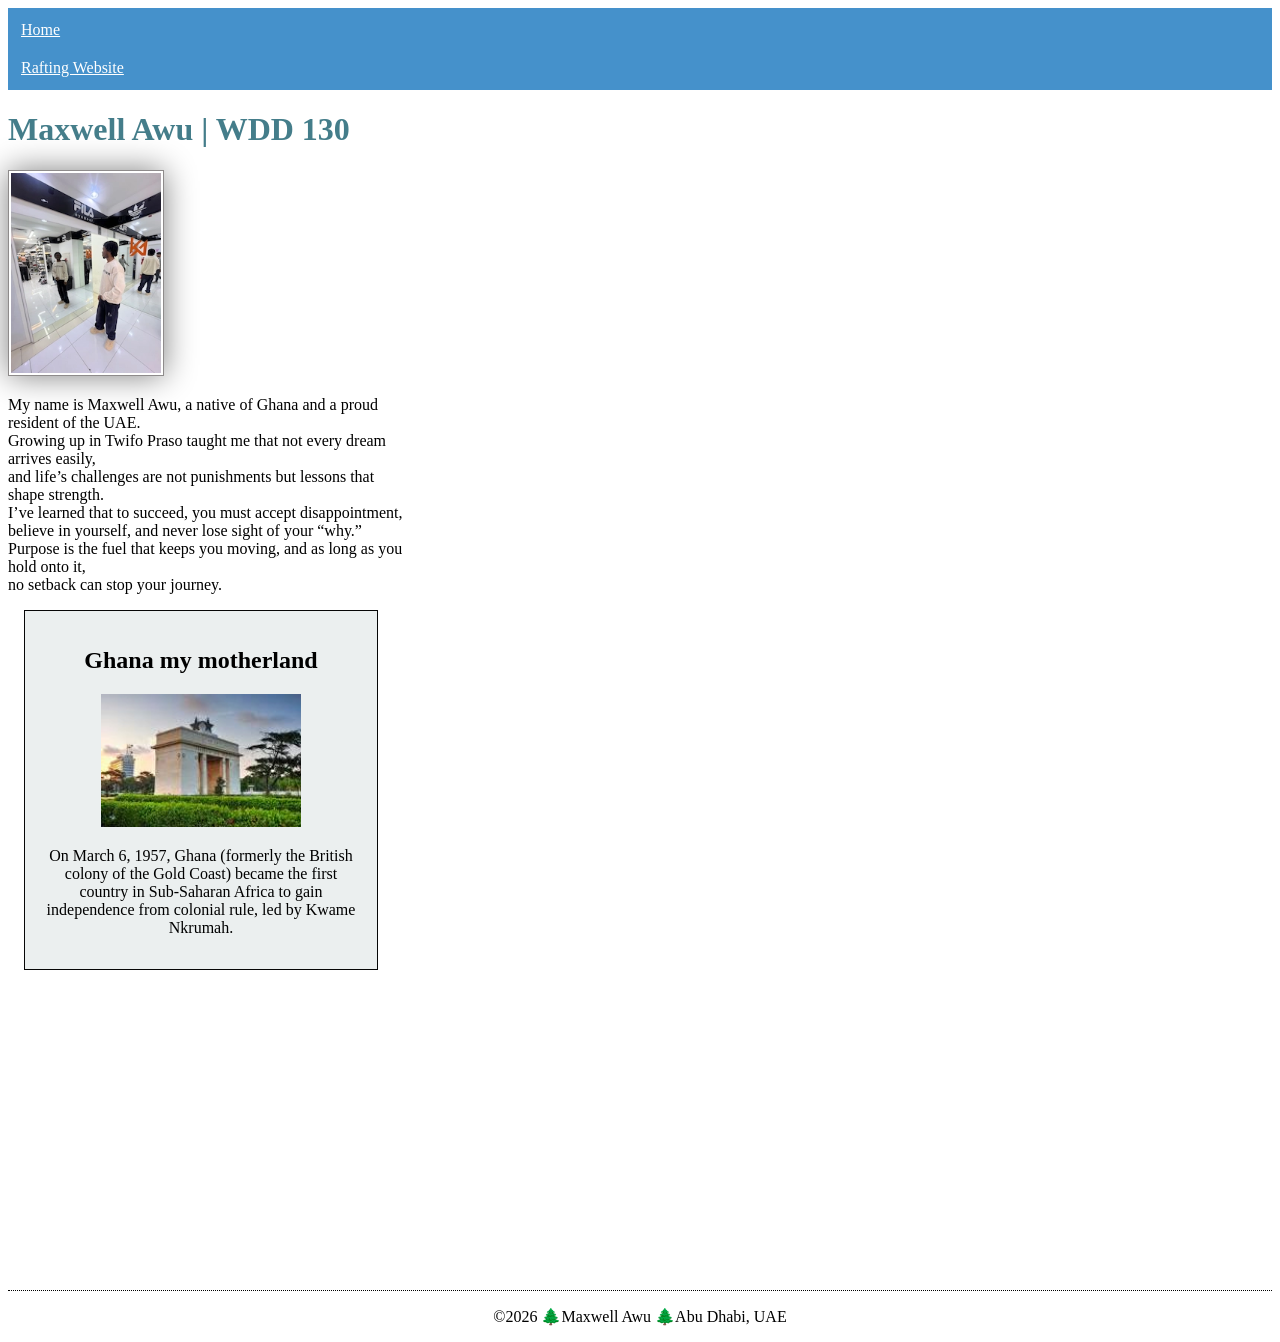
==== index.html @ 24866346 "wk02- Home page enhanccement edit" ====
<!DOCTYPE html>
<html lang="en">

<head>
    <meta charset="UTF-8">
    <meta name="viewport" content="width=device-width, initial-scale=1.0">
    <title>Maxwell Awu | WDD 130</title>
    <meta name="description" content="Describe your home page here using keywords like your name, the course, the purpose of the page.">
    <meta name="author" content="Maxwell Awu">
    <link rel="stylesheet" href="styles/styles.css">
</head>

<body>
    <header>
        <nav>
            <a href=" #">Home</a>
            <a href="wwr/">Rafting Website</a>
        </nav>
    </header>
    <main>
        <h1>Maxwell Awu | WDD 130</h1>
        <img src="images/profile.webp" alt="Maxwell's profile">
        <p>My name is Maxwell Awu, a native of Ghana and a proud resident of the UAE.<br> Growing up in Twifo Praso taught me that not every dream arrives easily, <br> and life’s challenges are not punishments but lessons that shape strength.<br> I’ve learned that to succeed, you must accept disappointment, <br> believe in yourself, and never lose sight of your “why.” <br> Purpose is the fuel that keeps you moving, and as long as you hold onto it,<br> no setback can stop your journey.</p>
    </main>
    <aside>
        <h2>Ghana my motherland</h2>
        <img src="images/ghana.jpg" alt="image of ghana">
        <p>On March 6, 1957, Ghana (formerly the British colony of the Gold Coast) became the first country in Sub-Saharan Africa to gain independence from colonial rule, led by Kwame Nkrumah.</p>
    </aside>
    <footer>
        <p>©2026 🌲Maxwell Awu 🌲Abu Dhabi, UAE</p>
    </footer>

</body>

</html>
---- styles/styles.css ----
nav {
    background-color: rgb(69, 145, 203);
    padding: 3px;
}

nav a {
    color: white;
    padding: 10px;
    display: block;
}

h1 {
    color: rgb(68, 125, 138);
}

main {
    max-width: 400px;

}

main img {
    width: 150px;
    height: auto;
    border: 1px solid rgb(142, 139, 139);
    padding: 2px;
    box-shadow: 0 0 30px grey;
}

main p {
    padding: 0;
}

aside {
    width: 20em;
    margin: 1em;
    border: 1px solid rgb(6, 6, 6);
    padding: 1em;
    background-color: rgb(235, 239, 239);
    color: black;
    text-align: center;
}

footer {
    margin-top: 20em;
    border-top: 1px dotted black;
    text-align: center;

}

aside img {
    width: 200px;
    height: auto;
}
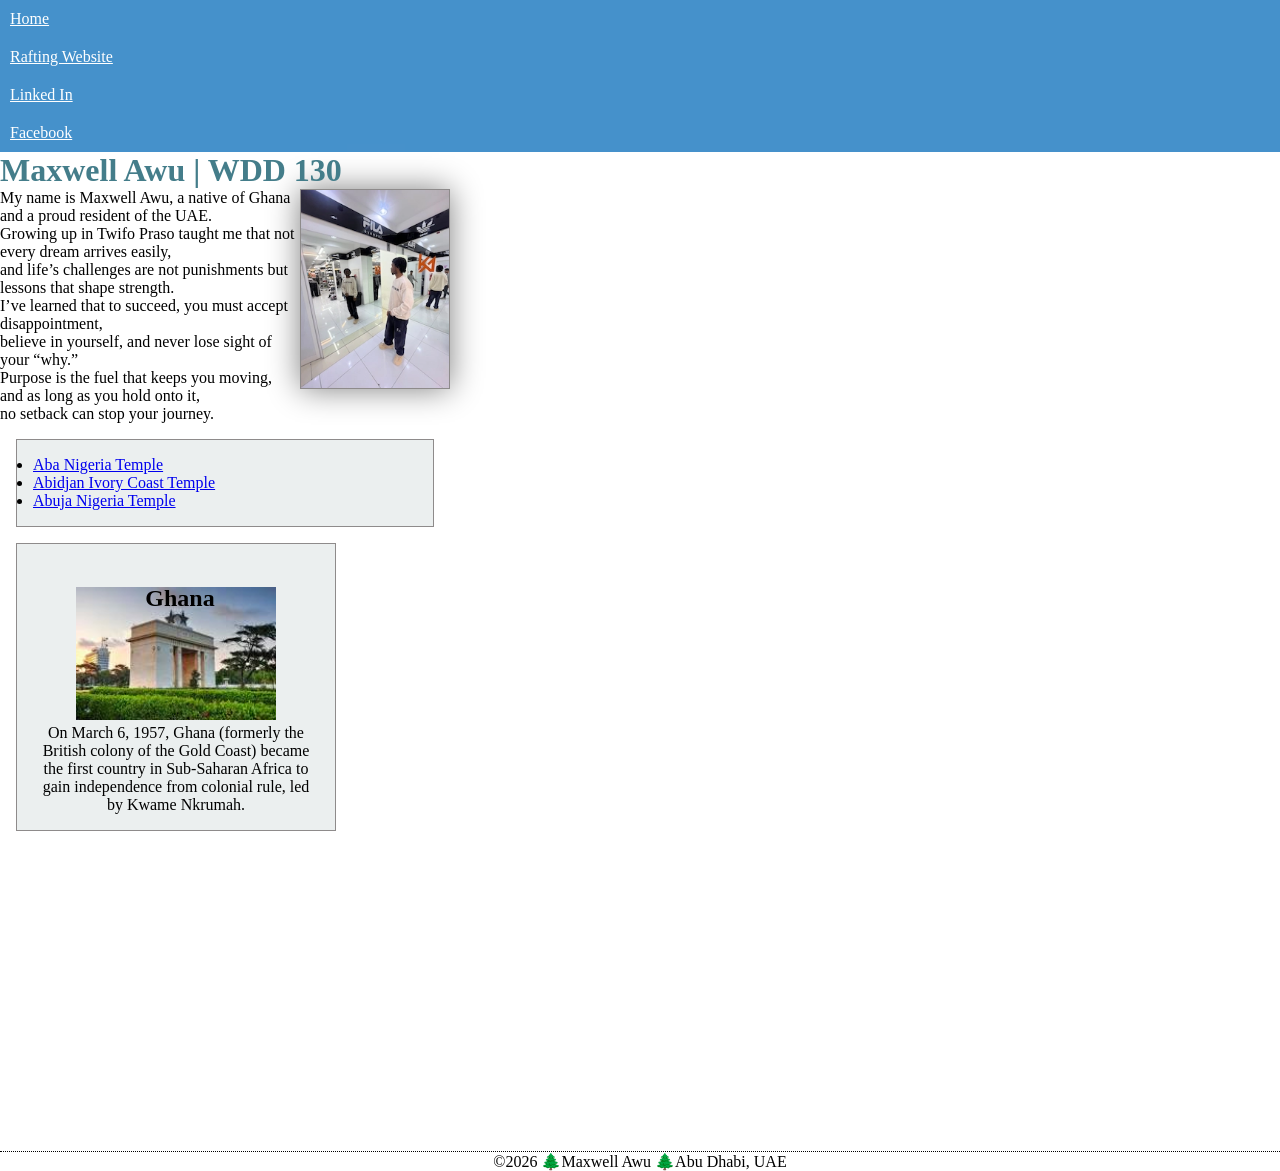
==== commit 2cb4897f: "Wk3_codealong-update" ====
--- a/index.html
+++ b/index.html
@@ -5,7 +5,7 @@
     <meta charset="UTF-8">
     <meta name="viewport" content="width=device-width, initial-scale=1.0">
     <title>Maxwell Awu | WDD 130</title>
-    <meta name="description" content="Describe your home page here using keywords like your name, the course, the purpose of the page.">
+    <meta name="description" content="Course: WDD 130 web fundamentals. Purpose: It describes my Maxwell Awu's background with links to Homepage and Rafting website.">
     <meta name="author" content="Maxwell Awu">
     <link rel="stylesheet" href="styles/styles.css">
 </head>
@@ -13,18 +13,33 @@
 <body>
     <header>
         <nav>
-            <a href=" #">Home</a>
+            <a href="#">Home</a>
             <a href="wwr/">Rafting Website</a>
+            <a href="www.linkedin.com/in/maxwell-awu-95488428b">Linked In</a>
+            <a href="https://AwuMaxwell/facebook">Facebook</a>
+
         </nav>
     </header>
     <main>
         <h1>Maxwell Awu | WDD 130</h1>
         <img src="images/profile.webp" alt="Maxwell's profile">
-        <p>My name is Maxwell Awu, a native of Ghana and a proud resident of the UAE.<br> Growing up in Twifo Praso taught me that not every dream arrives easily, <br> and life’s challenges are not punishments but lessons that shape strength.<br> I’ve learned that to succeed, you must accept disappointment, <br> believe in yourself, and never lose sight of your “why.” <br> Purpose is the fuel that keeps you moving, and as long as you hold onto it,<br> no setback can stop your journey.</p>
+        <p>My name is Maxwell Awu, a native of Ghana and a proud resident of the UAE.<br> Growing up in Twifo Praso taught me that not every dream arrives easily, <br> and life’s challenges are not punishments but lessons that shape strength.<br> I’ve learned that to succeed, you must accept disappointment, <br> believe in yourself, and never lose sight of your “why.” <br> Purpose is the fuel that keeps you moving, <br>and as long as you hold onto it,<br> no setback can stop your journey.</p>
+        <ul class="box">
+            <li>
+                <a href="https://www.churchofjesuschrist.org/temples/details/aba-nigeria-temple?lang=eng" target="_blank">Aba Nigeria Temple</a>
+
+            </li>
+            <li>
+                <a href="https://www.churchofjesuschrist.org/temples/details/abidjan-ivory-coast-temple?lang=eng" target="_blank">Abidjan Ivory Coast Temple</a>
+            </li>
+            <li>
+                <a href="https://www.churchofjesuschrist.org/temples/details/abuja-nigeria-temple?lang=eng" target="_blank">Abuja Nigeria Temple</a>
+            </li>
+        </ul>
     </main>
-    <aside>
-        <h2>Ghana my motherland</h2>
-        <img src="images/ghana.jpg" alt="image of ghana">
+    <aside class="box">
+        <h2>Ghana</h2>
+        <img src="images/ghana.jpg" alt="Picture showing the Arc of Ghana">
         <p>On March 6, 1957, Ghana (formerly the British colony of the Gold Coast) became the first country in Sub-Saharan Africa to gain independence from colonial rule, led by Kwame Nkrumah.</p>
     </aside>
     <footer>
--- a/styles/styles.css
+++ b/styles/styles.css
@@ -1,6 +1,29 @@
+* {
+    margin: 0;
+    padding: 0;
+    box-sizing: border-box;
+
+}
+
+:root {
+    --padding: 1em;
+    --margin: 1em;
+    --border: 1px solid rgb(142, 139, 139);
+    --background-color: rgb(235, 239, 239);
+}
+
+/* Class selectors */
+.box {
+    margin: 1rem;
+    padding: 1rem;
+    border: var(--border);
+    background-color: var(--background-color);
+    color: black;
+}
+
 nav {
     background-color: rgb(69, 145, 203);
-    padding: 3px;
+    padding: var(paading);
 }
 
 nav a {
@@ -14,15 +37,15 @@
 }
 
 main {
-    max-width: 400px;
+    max-width: 450px;
 
 }
 
 main img {
+    float: right;
     width: 150px;
     height: auto;
-    border: 1px solid rgb(142, 139, 139);
-    padding: 2px;
+    border: var(--border);
     box-shadow: 0 0 30px grey;
 }
 
@@ -31,23 +54,24 @@
 }
 
 aside {
+    position: relative;
     width: 20em;
-    margin: 1em;
-    border: 1px solid rgb(6, 6, 6);
-    padding: 1em;
-    background-color: rgb(235, 239, 239);
-    color: black;
     text-align: center;
+}
+
+aside img {
+    width: 200px;
+    height: auto;
+}
+
+aside h2 {
+    position: relative;
+    top: 25px;
+    left: 4px;
 }
 
 footer {
     margin-top: 20em;
     border-top: 1px dotted black;
     text-align: center;
-
 }
-
-aside img {
-    width: 200px;
-    height: auto;
-}
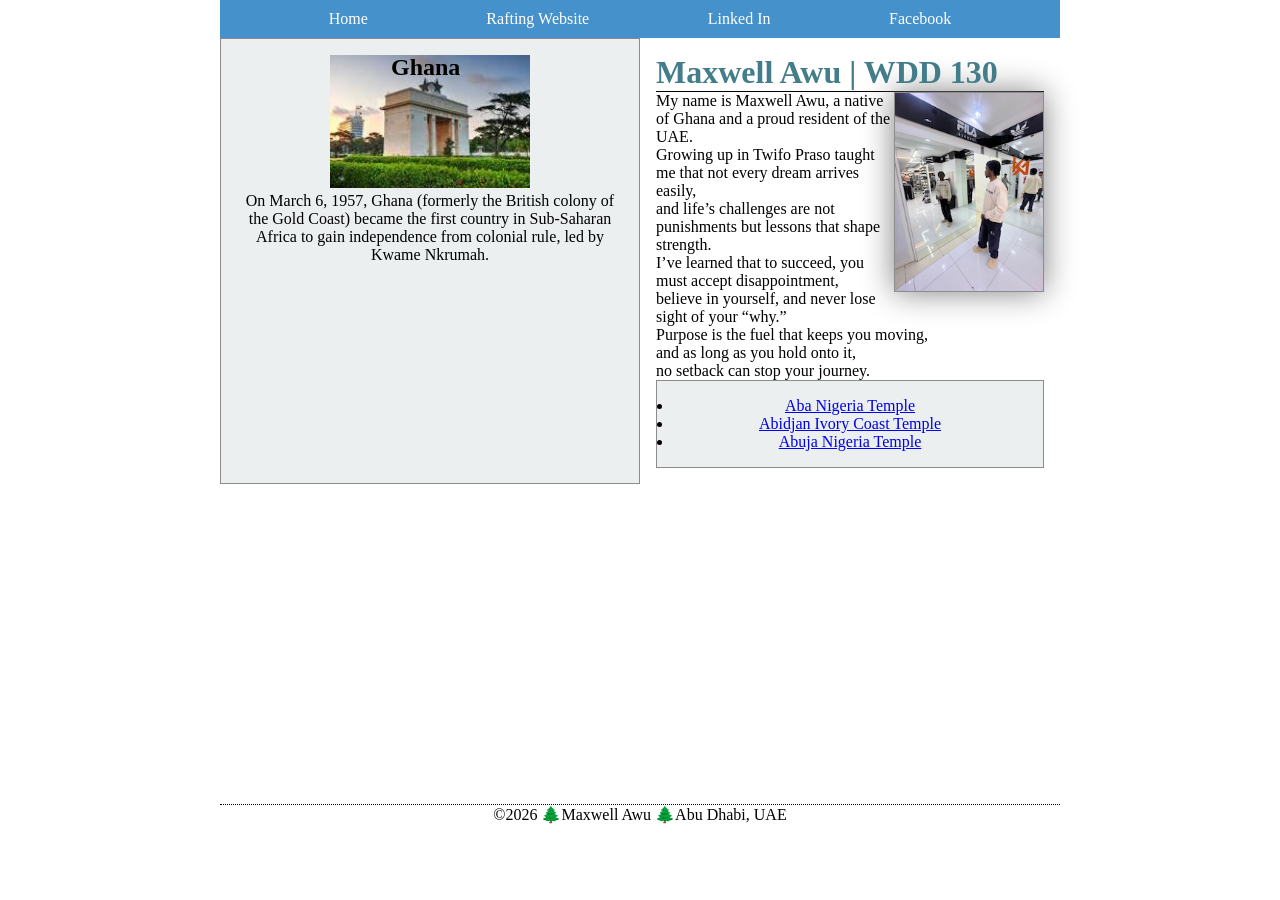
==== commit 792177c1: "week04-about.html enhancement with css layout" ====
--- a/index.html
+++ b/index.html
@@ -20,28 +20,30 @@
 
         </nav>
     </header>
-    <main>
-        <h1>Maxwell Awu | WDD 130</h1>
-        <img src="images/profile.webp" alt="Maxwell's profile">
-        <p>My name is Maxwell Awu, a native of Ghana and a proud resident of the UAE.<br> Growing up in Twifo Praso taught me that not every dream arrives easily, <br> and life’s challenges are not punishments but lessons that shape strength.<br> I’ve learned that to succeed, you must accept disappointment, <br> believe in yourself, and never lose sight of your “why.” <br> Purpose is the fuel that keeps you moving, <br>and as long as you hold onto it,<br> no setback can stop your journey.</p>
-        <ul class="box">
-            <li>
-                <a href="https://www.churchofjesuschrist.org/temples/details/aba-nigeria-temple?lang=eng" target="_blank">Aba Nigeria Temple</a>
+    <div class="grid">
+        <main>
+            <h1>Maxwell Awu | WDD 130</h1>
+            <img src="images/profile.webp" alt="Maxwell's profile">
+            <p>My name is Maxwell Awu, a native of Ghana and a proud resident of the UAE.<br> Growing up in Twifo Praso taught me that not every dream arrives easily, <br> and life’s challenges are not punishments but lessons that shape strength.<br> I’ve learned that to succeed, you must accept disappointment, <br> believe in yourself, and never lose sight of your “why.” <br> Purpose is the fuel that keeps you moving, <br>and as long as you hold onto it,<br> no setback can stop your journey.</p>
+            <ul class="box">
+                <li>
+                    <a href="https://www.churchofjesuschrist.org/temples/details/aba-nigeria-temple?lang=eng" target="_blank">Aba Nigeria Temple</a>
 
-            </li>
-            <li>
-                <a href="https://www.churchofjesuschrist.org/temples/details/abidjan-ivory-coast-temple?lang=eng" target="_blank">Abidjan Ivory Coast Temple</a>
-            </li>
-            <li>
-                <a href="https://www.churchofjesuschrist.org/temples/details/abuja-nigeria-temple?lang=eng" target="_blank">Abuja Nigeria Temple</a>
-            </li>
-        </ul>
-    </main>
-    <aside class="box">
-        <h2>Ghana</h2>
-        <img src="images/ghana.jpg" alt="Picture showing the Arc of Ghana">
-        <p>On March 6, 1957, Ghana (formerly the British colony of the Gold Coast) became the first country in Sub-Saharan Africa to gain independence from colonial rule, led by Kwame Nkrumah.</p>
-    </aside>
+                </li>
+                <li>
+                    <a href="https://www.churchofjesuschrist.org/temples/details/abidjan-ivory-coast-temple?lang=eng" target="_blank">Abidjan Ivory Coast Temple</a>
+                </li>
+                <li>
+                    <a href="https://www.churchofjesuschrist.org/temples/details/abuja-nigeria-temple?lang=eng" target="_blank">Abuja Nigeria Temple</a>
+                </li>
+            </ul>
+        </main>
+        <aside class="box">
+            <h2>Ghana</h2>
+            <img src="images/ghana.jpg" alt="Picture showing the Arc of Ghana">
+            <p>On March 6, 1957, Ghana (formerly the British colony of the Gold Coast) became the first country in Sub-Saharan Africa to gain independence from colonial rule, led by Kwame Nkrumah.</p>
+        </aside>
+    </div>
     <footer>
         <p>©2026 🌲Maxwell Awu 🌲Abu Dhabi, UAE</p>
     </footer>
--- a/styles/styles.css
+++ b/styles/styles.css
@@ -12,33 +12,54 @@
     --background-color: rgb(235, 239, 239);
 }
 
+header,
+.grid,
+footer {
+    max-width: 840px;
+    margin: 0 auto;
+}
+
+.grid {
+    display: grid;
+    grid-template-columns: 1fr 1fr;
+
+}
+
+main {
+    max-width: 840px;
+    grid-column: 2/3;
+    margin: 1rem;
+}
+
 /* Class selectors */
 .box {
-    margin: 1rem;
     padding: 1rem;
     border: var(--border);
     background-color: var(--background-color);
     color: black;
+    text-align: center;
 }
 
 nav {
     background-color: rgb(69, 145, 203);
     padding: var(paading);
+    display: flex;
+    flex-direction: row;
+    justify-content: space-evenly;
+
 }
 
 nav a {
     color: white;
     padding: 10px;
     display: block;
+    text-decoration: none;
+    font-family: lato;
 }
 
 h1 {
     color: rgb(68, 125, 138);
-}
-
-main {
-    max-width: 450px;
-
+    border-bottom: 1px solid black;
 }
 
 main img {
@@ -55,19 +76,21 @@
 
 aside {
     position: relative;
-    width: 20em;
-    text-align: center;
+    grid-column: 1/2;
+    grid-row: 1/2;
+
 }
 
 aside img {
     width: 200px;
     height: auto;
+
 }
 
 aside h2 {
-    position: relative;
-    top: 25px;
-    left: 4px;
+    position: absolute;
+    top: 15px;
+    left: 170px;
 }
 
 footer {
